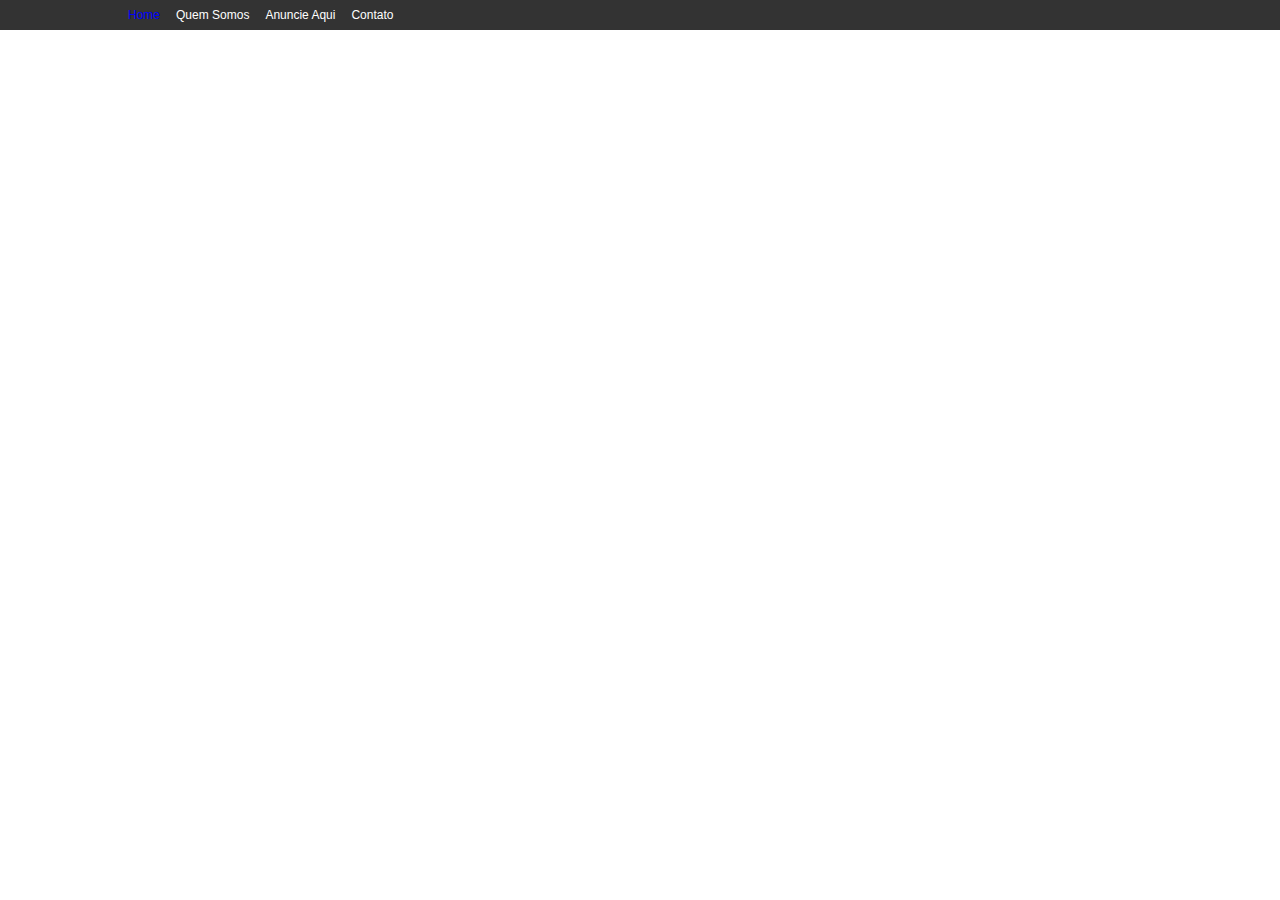
==== mega_portal/index.html @ e5b13c6b "Começando projeto portal, iniciando o topo" ====
<!DOCTYPE html>
<html lang="pt-br">
<head>
    <meta charset="UTF-8">
    <meta id="viewport" name="viewport" content="widht=device-width, user-scalabe=no">
    <title>Portal de Notícias</title>
    <link href="assets/css/style.css" rel="stylesheet"/>
</head>
<body>
    <div class="topo">
        <div class="topoint">
            <div class="topoleft">
                <ul>
                    <li><a href="./" class="ativo">Home</a></li>
                    <li><a href="quem-somos">Quem Somos</a></li>
                    <li><a href="anuncie-aqui">Anuncie Aqui</a></li>
                    <li><a href="contato">Contato</a></li>
                </ul>
            </div>
            <div class="toporight"></div>
            
        </div>
    </div>
</body>
</html>
---- mega_portal/assets/css/style.css ----
body {
    margin: 0;
    font-family: arial;
    font-size: 12px;
}

.topo {
    height: 30px;
    background-color: #333;
}

.topoint {
    width: 100%;
    max-width: 1040px;
    height: 30px;
    margin: auto;
}

.topoleft {
    width: 50%;
    height: 30px;
    float: left;
    
}

.toporight {
    width: 50%;
    height: 30px;
    float: right;
    
}

.topoleft ul {
    margin: 0;
    padding: 0;
    list-style: none;
}

.topoleft li{
    height: 30px;
    line-height: 30px;
    float: left;
    margin-left: 8px;
    margin-right: 8px;
}

.topoleft li a {
    text-decoration: none;
    color: #fff;
}

.topoleft li .ativo {
    color: blue;
}
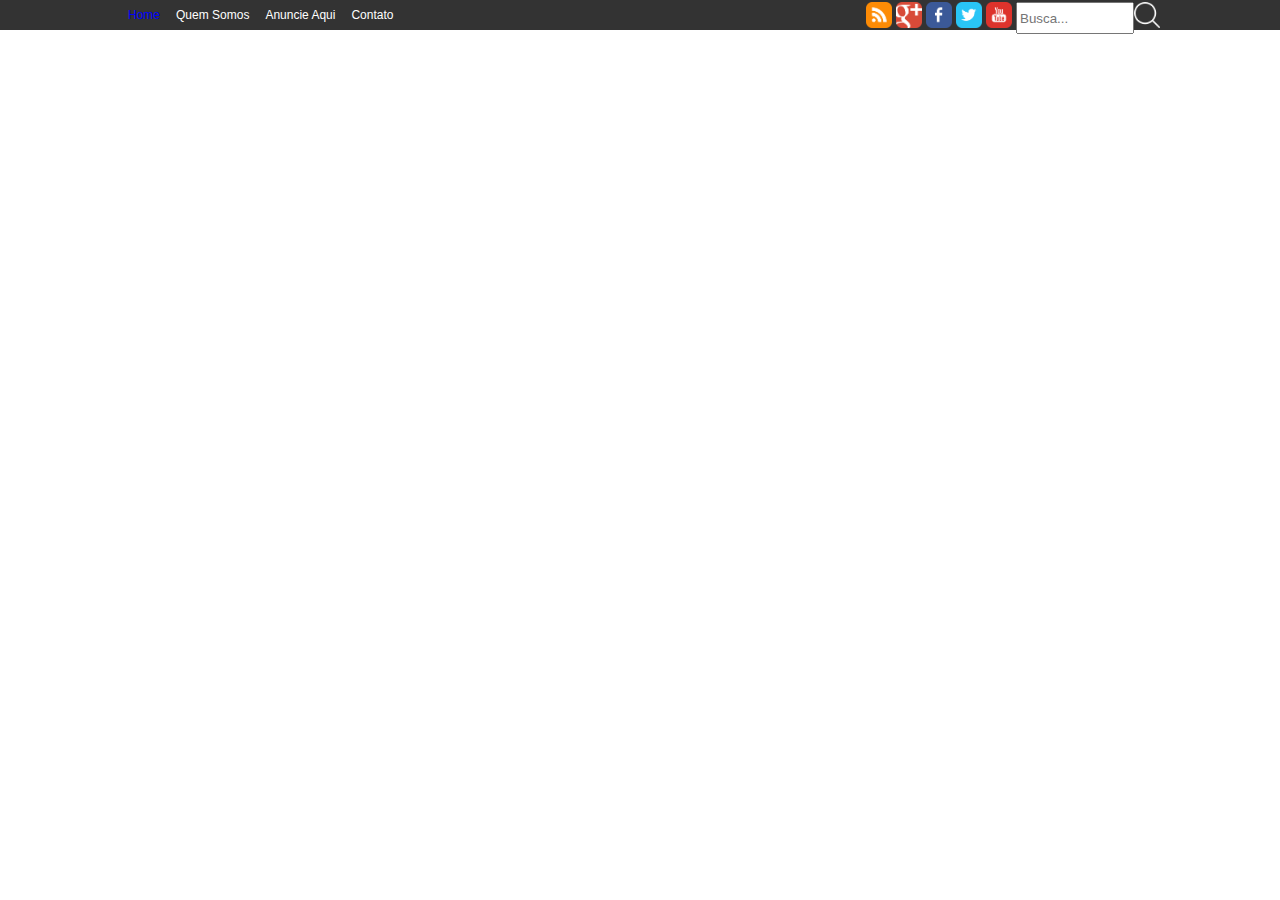
==== commit 69480b69: "Adicionando imagens e quase finalizando o topo 1" ====
--- a/mega_portal/index.html
+++ b/mega_portal/index.html
@@ -17,8 +17,21 @@
                     <li><a href="contato">Contato</a></li>
                 </ul>
             </div>
-            <div class="toporight"></div>
-            
+            <div class="toporight">
+                <input type="image" src="assets/images/lupa.png" border="0" width="26" height="26"/>   
+                <input type="text" name="busca" class="topobusca" placeholder="Busca..."/>
+                   
+                <a href=""><img src="assets/images/youtube.png" border="0" width="26" height="26"/></a>
+                <a href=""><img src="assets/images/twitter.png" border="0" width="26" height="26"/></a>
+                <a href=""><img src="assets/images/facebook.png" border="0" width="26" height="26"/></a>
+                <a href=""><img src="assets/images/googleplus.png" border="0" width="26" height="26"/></a>
+                <a href=""><img src="assets/images/rss.png" border="0" width="26" height="26"/></a>
+                
+                
+                
+                
+                
+            </div>
         </div>
     </div>
 </body>
--- a/mega_portal/assets/css/style.css
+++ b/mega_portal/assets/css/style.css
@@ -25,8 +25,10 @@
 
 .toporight {
     width: 50%;
-    height: 30px;
+    height: 28px;
     float: right;
+    text-align: right;
+    margin-top: 2px;
     
 }
 
@@ -51,6 +53,24 @@
 
 .topoleft li .ativo {
     color: blue;
+}
+
+.topobusca {
+    width: 110px;
+    height: 26px;
+    outline: 0;
+}
+
+.toporight a {
+    float: right;
+}
+
+.toporight input {
+    float: right;
+}
+
+.toporight img {
+    margin-right: 4px;
 }
 
 
@@ -89,4 +109,3 @@
 
 
 
-
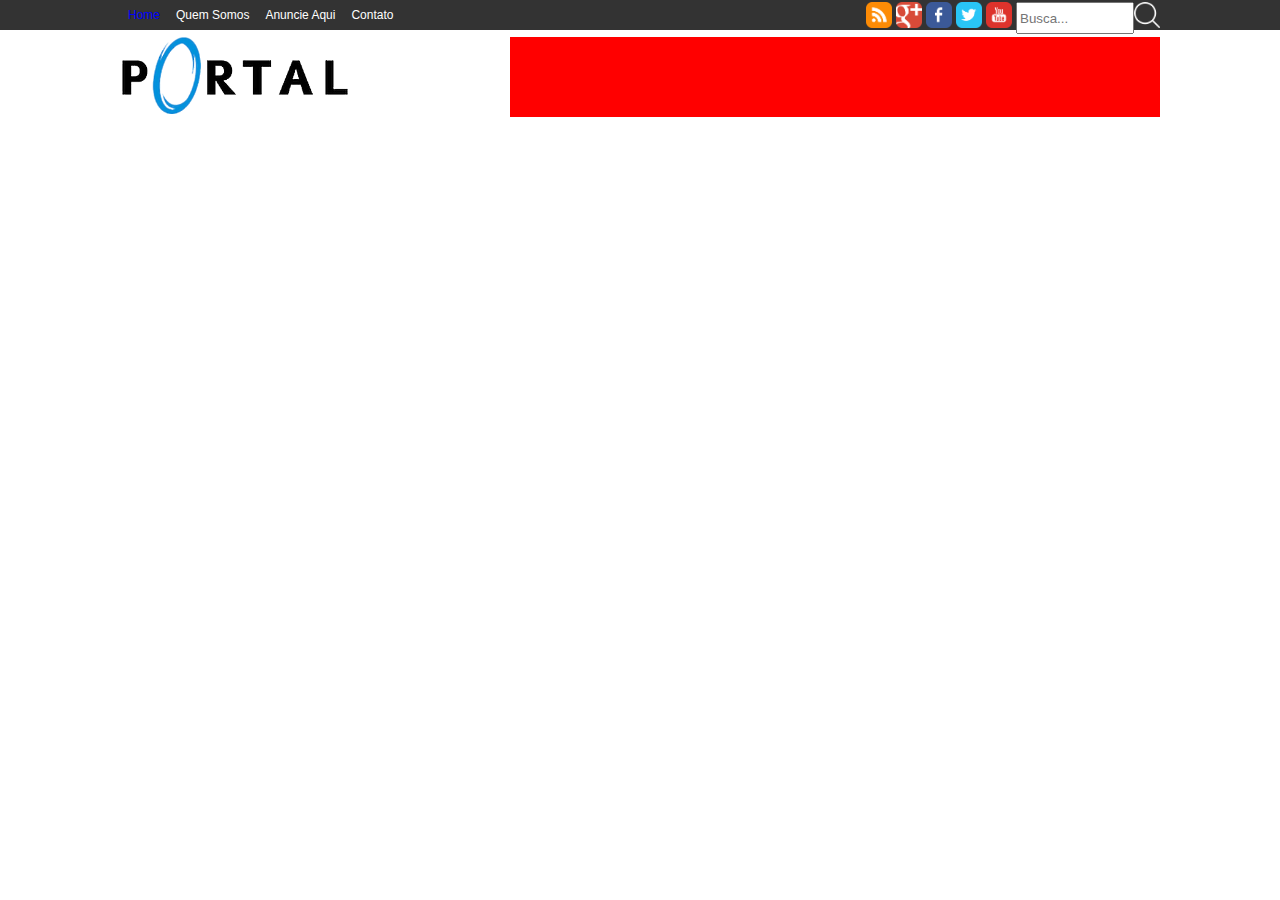
==== commit fbedc001: "Feito o topo 2" ====
--- a/mega_portal/index.html
+++ b/mega_portal/index.html
@@ -20,19 +20,24 @@
             <div class="toporight">
                 <input type="image" src="assets/images/lupa.png" border="0" width="26" height="26"/>   
                 <input type="text" name="busca" class="topobusca" placeholder="Busca..."/>
-                   
                 <a href=""><img src="assets/images/youtube.png" border="0" width="26" height="26"/></a>
                 <a href=""><img src="assets/images/twitter.png" border="0" width="26" height="26"/></a>
                 <a href=""><img src="assets/images/facebook.png" border="0" width="26" height="26"/></a>
                 <a href=""><img src="assets/images/googleplus.png" border="0" width="26" height="26"/></a>
                 <a href=""><img src="assets/images/rss.png" border="0" width="26" height="26"/></a>
-                
-                
-                
-                
-                
             </div>
         </div>
     </div>
+    <div class="topo2">
+        <div class="topo2int">
+            <div class="logo">
+                <img src="assets/images/logo.png" border="0" width="230"/>
+            </div>
+            <div class="banner"></div>
+        </div>
+    </div>
+    
+    
+    
 </body>
 </html>--- a/mega_portal/assets/css/style.css
+++ b/mega_portal/assets/css/style.css
@@ -73,6 +73,33 @@
     margin-right: 4px;
 }
 
+.topo2 {
+    height: 95px;
+    color: #000;
+    
+}
+
+.topo2int {
+    width: 100%;
+    max-width: 1040px;
+    height: 95px;
+    margin: auto;
+}
+
+.logo {
+    width: 230px;
+    height: 90px;
+    float: left;
+    margin-top: 5px;
+}
+
+.topo2 .banner {
+    width: 650px;
+    height: 80px;
+    float: right;
+    margin-top: 7px;
+    background-color: red;
+}
 
 
 
@@ -109,3 +136,16 @@
 
 
 
+
+
+
+
+
+
+
+
+
+
+
+
+
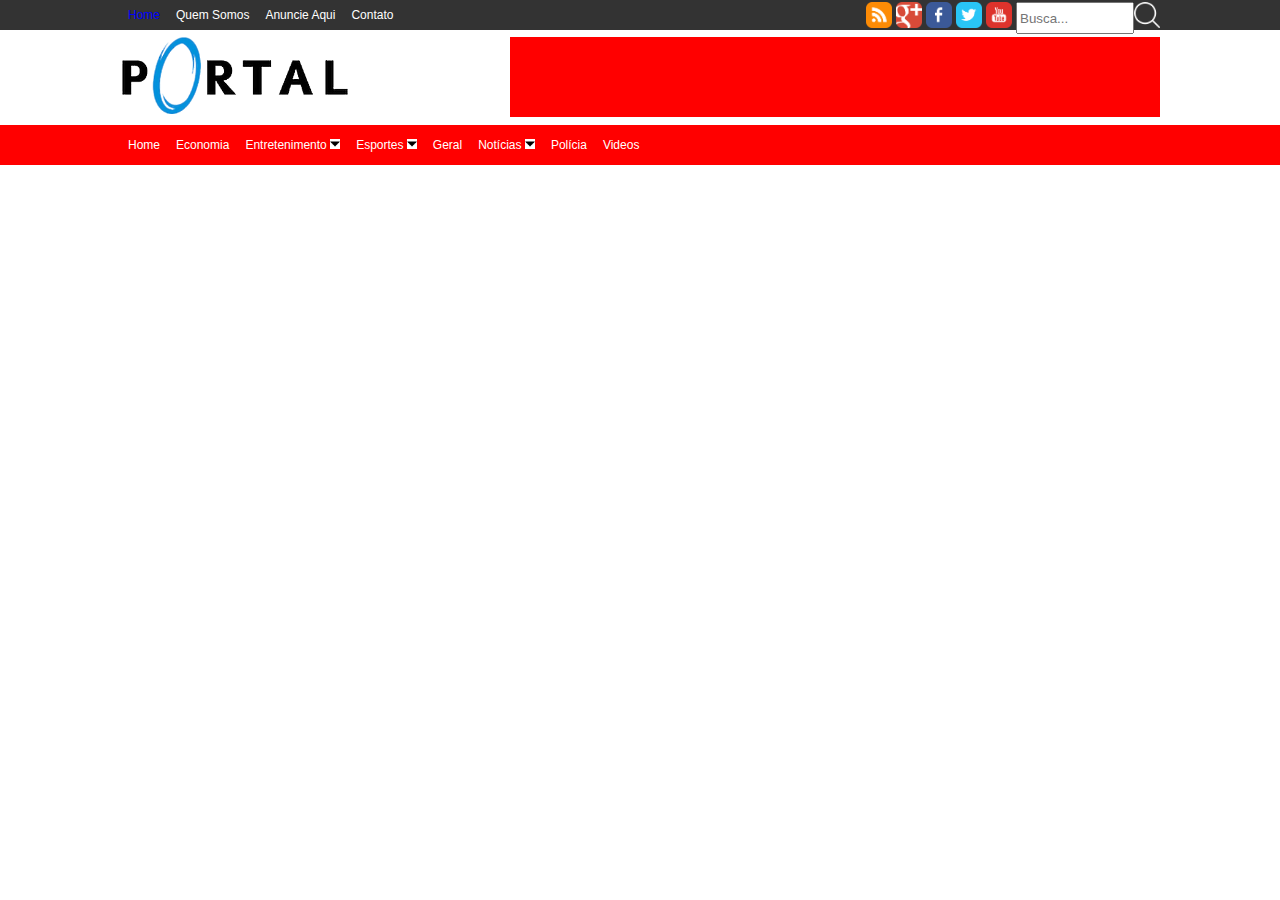
==== commit 36bc9e12: "Feito mais menu com dropdal" ====
--- a/mega_portal/index.html
+++ b/mega_portal/index.html
@@ -36,6 +36,55 @@
             <div class="banner"></div>
         </div>
     </div>
+    <div class="menu">
+       <div class="menuint">
+         <ul>
+             <li><a href="./" class="ativo">Home</a></li>
+             <li><a href="./">Economia</a></li>
+             <li>
+                <a href="./">Entretenimento</a>
+                <img src="assets/images/arrowdown.jpg" border="0" width="10"/>
+                <div class="submenu">
+                    <a href="./"><div class="submenuitem">Submenu 1</div></a>
+                    <a href="./"><div class="submenuitem">Submenu 2</div></a>
+                    <a href="./"><div class="submenuitem">Submenu 3</div></a>
+                    <a href="./"><div class="submenuitem">Submenu 4</div></a>
+                    <a href="./"><div class="submenuitem">Submenu 5</div></a>
+                     
+                    
+                    
+                </div>
+             </li>
+             <li>
+                 <a href="./">Esportes</a>
+                 <img src="assets/images/arrowdown.jpg" border="0" width="10"/>
+                 <div class="submenu">
+                    <a href="./"><div class="submenuitem">Submenu 1</div></a>
+                    <a href="./"><div class="submenuitem">Submenu 2</div></a>
+                    <a href="./"><div class="submenuitem">Submenu 3</div></a>
+                 </div>
+             </li>
+             <li><a href="./">Geral</a></li>
+             <li>
+                 <a href="./">Notícias</a>
+                 <img src="assets/images/arrowdown.jpg" border="0" width="10"/>
+                 <div class="submenu">
+                    <a href="./"><div class="submenuitem">Submenu 1</div></a>
+                    <a href="./"><div class="submenuitem">Submenu 2</div></a>
+                    <a href="./"><div class="submenuitem">Submenu 3</div></a>
+                    <a href="./"><div class="submenuitem">Submenu 4</div></a>
+                 </div>
+             </li>
+             <li><a href="./">Polícia</a></li>
+             <li><a href="./">Videos</a></li>
+         </ul>
+          
+           
+       </div>
+        
+        
+        
+    </div>
     
     
     
--- a/mega_portal/assets/css/style.css
+++ b/mega_portal/assets/css/style.css
@@ -101,51 +101,129 @@
     background-color: red;
 }
 
-
-
-
-
-
-
-
-
-
-
-
-
-
-
-
-
-
-
-
-
-
-
-
-
-
-
-
-
-
-
-
-
-
-
-
-
-
-
-
-
-
-
-
-
-
-
-
-
+.menu {
+    height: 40px;
+    background-color: #FF0000;
+}
+
+.menuint{
+    width: 100%;
+    max-width: 1040px;
+    height: 40px;
+    margin: auto;
+
+}
+
+.menu ul{
+    margin: 0;
+    padding: 0;
+    list-style: none;
+}
+
+.menu li{
+    float: left;
+    height: 40px;
+    line-height: 40px;
+    padding-left: 8px;
+    padding-right: 8px;
+}
+
+.menu li:hover .submenu {
+    display: block;
+}
+
+.menu a {
+    color: #fff;
+    text-decoration: none;
+}
+
+.submenu {
+    width: 150px;
+    background-color:#FF0000;
+    position: absolute;
+    display: none;
+}
+
+.submenuitem{
+    width: 140px;
+    height: 30px
+    line-height:30px;
+    padding-left: 10px;
+        
+}
+
+.submenuitem:hover {
+    background-color: #FF5555;
+}
+
+
+
+
+
+
+
+
+
+
+
+
+
+
+
+
+
+
+
+
+
+
+
+
+
+
+
+
+
+
+
+
+
+
+
+
+
+
+
+
+
+
+
+
+
+
+
+
+
+
+
+
+
+
+
+
+
+
+
+
+
+
+
+
+
+
+
+
+
+
+
+
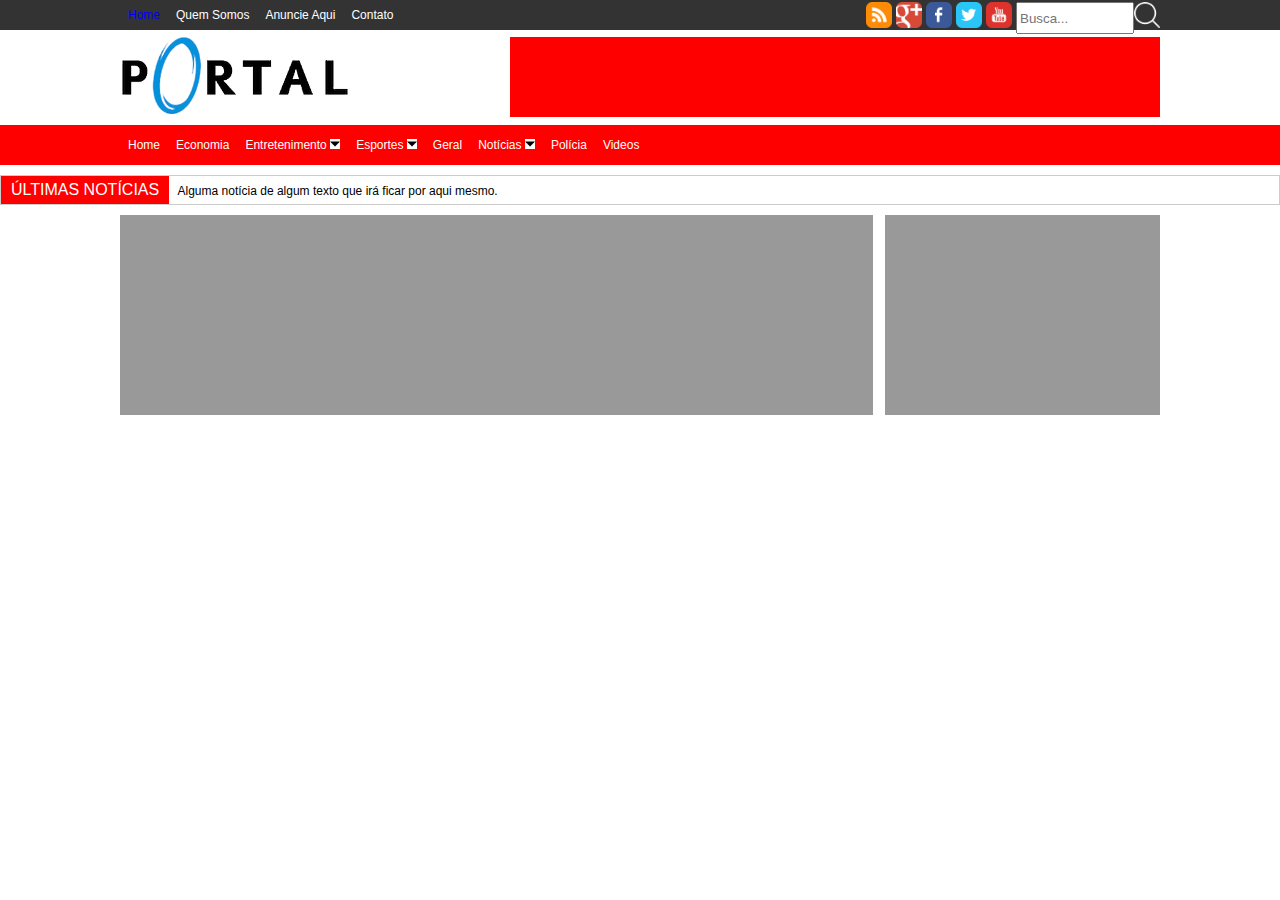
==== commit 4663aefb: "Adicionando a barra de ultima notícias e os dois blocos embaixo left e right" ====
--- a/mega_portal/index.html
+++ b/mega_portal/index.html
@@ -77,16 +77,34 @@
              </li>
              <li><a href="./">Polícia</a></li>
              <li><a href="./">Videos</a></li>
-         </ul>
-          
-           
+         </ul> 
        </div>
-        
-        
+    </div>
+    <div class="ultimasnoticias">
+       <div class="ultimanoticiasint">
+         <div class="ultnoticiasarea">
+            
+            <div class="ultnoticiastitulo">ÚLTIMAS NOTÍCIAS</div>
+            <div class="ultnoticiasnoticia">Alguma notícia de algum texto que irá ficar por aqui mesmo.</div>
+         </div>
+       </div>
+    </div>
+    
+    <div class="container">
+        <div class="containerint">
+            <div class="leftside"></div>
+            <div class="rightside"></div>
+        </div>
         
     </div>
     
     
     
+    
+    
+    
+    
+    
+    
 </body>
 </html>--- a/mega_portal/assets/css/style.css
+++ b/mega_portal/assets/css/style.css
@@ -156,74 +156,132 @@
     background-color: #FF5555;
 }
 
-
-
-
-
-
-
-
-
-
-
-
-
-
-
-
-
-
-
-
-
-
-
-
-
-
-
-
-
-
-
-
-
-
-
-
-
-
-
-
-
-
-
-
-
-
-
-
-
-
-
-
-
-
-
-
-
-
-
-
-
-
-
-
-
-
-
-
-
-
-
-
+.ultimasnoticias {
+    height: 40px;
+    
+}
+
+.ultimanoticiasint {
+    height: 40px;
+    width: 100%;
+    max-height: 1040px;
+    margin: auto;
+
+}
+
+.ultnoticiasarea{
+    height: 28px;
+    background-color: #FFF;
+    border: 1px solid #CCC;
+    margin-top: 10px;
+}
+
+.ultnoticiastitulo{
+    background-color: #FF0000;
+    color: #FFF;
+    height: 28px;
+    line-height: 28px;
+    display: inline-block;
+    padding-left: 10px;
+    padding-right: 10px;
+    font-size: 16px;
+}
+
+.ultnoticiasnoticia{
+    color: #000;
+    height: 28px;
+    line-height: 28px;
+    display: inline-block;
+    padding-left: 5px;
+}
+
+.containerint{
+    width: 100%;
+    max-width: 1040px;
+    margin: auto;
+    
+}
+
+.leftside{
+    width: 753px;
+    min-height: 200px;
+    float: left;
+    background-color: #999;
+}
+.rightside{
+    width: 275px;
+    min-height: 200px;
+    float: right;
+    background-color: #999;
+    margin-left: 12px;
+}
+
+
+
+
+
+
+
+
+
+
+
+
+
+
+
+
+
+
+
+
+
+
+
+
+
+
+
+
+
+
+
+
+
+
+
+
+
+
+
+
+
+
+
+
+
+
+
+
+
+
+
+
+
+
+
+
+
+
+
+
+
+
+
+
+
+
+
+
+
+
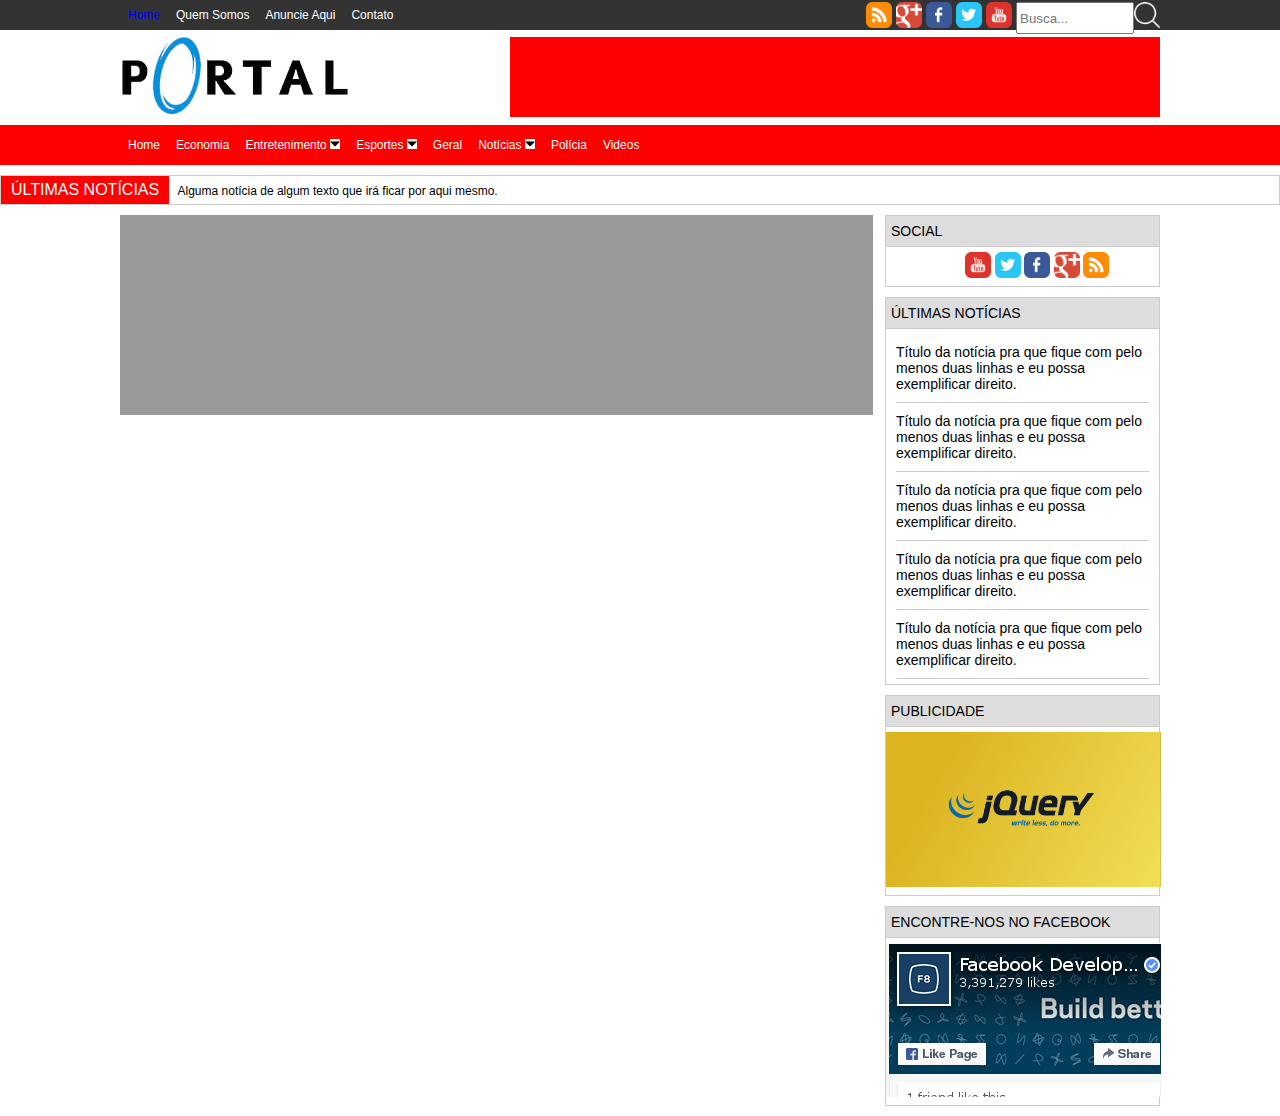
==== commit 135b5806: "Finalizando a parte direita do site e adicionando o normalize" ====
--- a/mega_portal/index.html
+++ b/mega_portal/index.html
@@ -4,6 +4,7 @@
     <meta charset="UTF-8">
     <meta id="viewport" name="viewport" content="widht=device-width, user-scalabe=no">
     <title>Portal de Notícias</title>
+    <link href="assets/css/normalize.css">
     <link href="assets/css/style.css" rel="stylesheet"/>
 </head>
 <body>
@@ -93,7 +94,54 @@
     <div class="container">
         <div class="containerint">
             <div class="leftside"></div>
-            <div class="rightside"></div>
+            <div class="rightside">
+                <div class="widget">
+                    <div class="widget-titulo">SOCIAL</div>
+                    <div class="widget-conteudo">
+                        <input type="image" src="assets/images/lupa.png" border="0" width="26" height="26"/>   
+                        <a href=""><img src="assets/images/youtube.png" border="0" width="26" height="26"/></a>
+                        <a href=""><img src="assets/images/twitter.png" border="0" width="26" height="26"/></a>
+                        <a href=""><img src="assets/images/facebook.png" border="0" width="26" height="26"/></a>
+                        <a href=""><img src="assets/images/googleplus.png" border="0" width="26" height="26"/></a>
+                        <a href=""><img src="assets/images/rss.png" border="0" width="26" height="26"/></a>
+                    </div>
+                </div>
+                
+                 <div class="widget">
+                    <div class="widget-titulo">ÚLTIMAS NOTÍCIAS</div>
+                    <div class="widget-conteudo">
+                        <div class="noticia_item">
+                           <a href="./"> Título da notícia pra que fique com pelo menos duas linhas e eu possa exemplificar direito.</a>
+                        </div>
+                         <div class="noticia_item">
+                           <a href="./"> Título da notícia pra que fique com pelo menos duas linhas e eu possa exemplificar direito.</a>
+                        </div>
+                         <div class="noticia_item">
+                           <a href="./"> Título da notícia pra que fique com pelo menos duas linhas e eu possa exemplificar direito.</a>
+                        </div>
+                         <div class="noticia_item">
+                           <a href="./"> Título da notícia pra que fique com pelo menos duas linhas e eu possa exemplificar direito.</a>
+                        </div>
+                         <div class="noticia_item">
+                           <a href="./"> Título da notícia pra que fique com pelo menos duas linhas e eu possa exemplificar direito.</a>
+                        </div>
+                    </div>
+                </div>
+                
+                 <div class="widget">
+                    <div class="widget-titulo">PUBLICIDADE</div>
+                    <div class="widget-conteudo">
+                        <img src="assets/images/banner.jpg" border="0" width="275"/>
+                    </div>
+                </div>
+                
+                 <div class="widget">
+                    <div class="widget-titulo">ENCONTRE-NOS NO FACEBOOK</div>
+                    <div class="widget-conteudo">
+                        <iframe src="assets/images/fb_likebox_7.x-2.x.png" width="275" height="154" style="border: none;overflow: hidden" scrolling="no" frameborder="0" allowTransparency="true"></iframe>
+                    </div>
+                </div>
+            </div>
         </div>
         
     </div>
--- a/mega_portal/assets/css/style.css
+++ b/mega_portal/assets/css/style.css
@@ -212,76 +212,109 @@
     width: 275px;
     min-height: 200px;
     float: right;
-    background-color: #999;
     margin-left: 12px;
 }
 
-
-
-
-
-
-
-
-
-
-
-
-
-
-
-
-
-
-
-
-
-
-
-
-
-
-
-
-
-
-
-
-
-
-
-
-
-
-
-
-
-
-
-
-
-
-
-
-
-
-
-
-
-
-
-
-
-
-
-
-
-
-
-
-
-
-
-
-
-
+.widget{
+    border: 1px solid #CCC;
+    background-color: #FFF;
+    margin-bottom: 10px;
+}
+
+.widget-titulo{
+    height: 30px;
+    line-height: 30px;
+    background-color: #DDD;
+    border-bottom: 1px solid #CCC;
+    padding-left: 5px;
+    font-size: 14px;
+}
+
+.widget-conteudo{
+    text-align: center;
+    padding-top: 5px;
+    padding-bottom: 5px;
+}
+
+.noticia_item{
+    font-size: 14px;
+    margin:0px 10px;
+    padding: 10px 0px;
+    text-align: left;
+    border-bottom: 1px solid #CCC;
+}
+
+.noticia_item a{
+    text-decoration: none;
+    color: #000;
+}
+
+
+
+
+
+
+
+
+
+
+
+
+
+
+
+
+
+
+
+
+
+
+
+
+
+
+
+
+
+
+
+
+
+
+
+
+
+
+
+
+
+
+
+
+
+
+
+
+
+
+
+
+
+
+
+
+
+
+
+
+
+
+
+
+
+
+
+
+
+
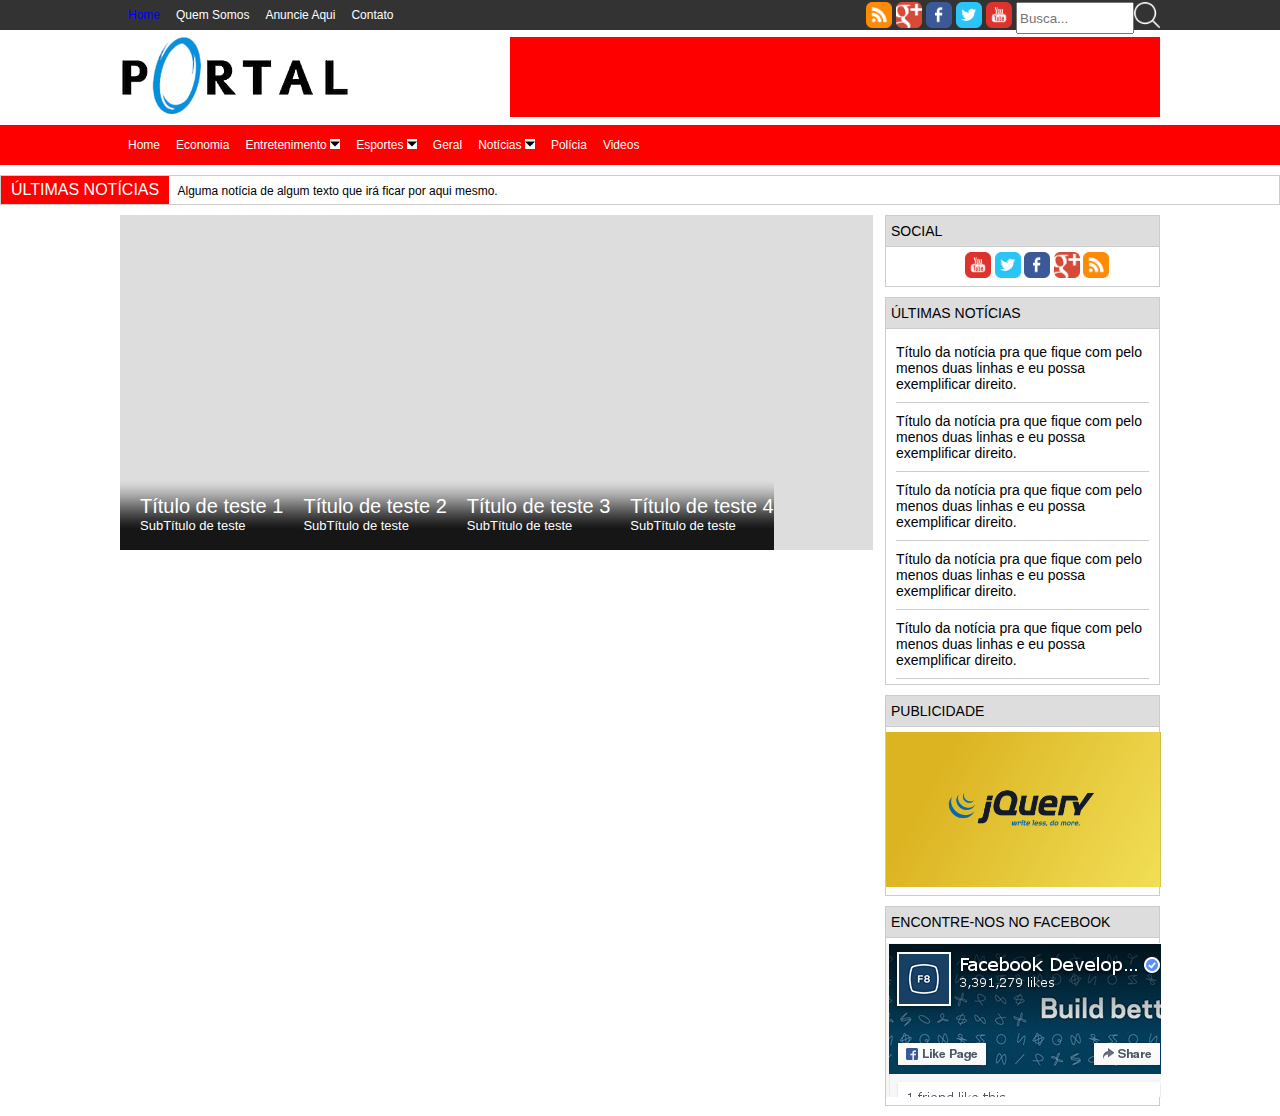
==== commit c205a2fb: "Terminada a parte esquerda do site leftside" ====
--- a/mega_portal/index.html
+++ b/mega_portal/index.html
@@ -6,6 +6,7 @@
     <title>Portal de Notícias</title>
     <link href="assets/css/normalize.css">
     <link href="assets/css/style.css" rel="stylesheet"/>
+    <script type="text/javascript" src="assets/js/script.js"></script>
 </head>
 <body>
     <div class="topo">
@@ -93,7 +94,42 @@
     
     <div class="container">
         <div class="containerint">
-            <div class="leftside"></div>
+            <div class="leftside">
+                <div class="slideshow" id="slideshow">
+                   <div class="slidebolinhas">
+                       <div class="bolinha" onclick="mudarSlide(0)"></div>
+                       <div class="bolinha" onclick="mudarSlide(1)"></div>
+                       <div class="bolinha" onclick="mudarSlide(2)"></div>
+                       <div class="bolinha" onclick="mudarSlide(3)"></div>
+                   </div>
+                    <div class="slideshowarea">
+                        <div class="slide" style="background-image: url('http://www.google.com.br/google.jpg')">
+                            <div class="slideinfo">
+                                <div class="slideinfo_titulo">Título de teste 1</div>
+                                <div class="slideinfo_subtitulo">SubTítulo de teste</div>
+                            </div>
+                        </div>
+                        <div class="slide" style="background-image: url('http://www.google.com.br/google.jpg')">
+                            <div class="slideinfo">
+                                <div class="slideinfo_titulo">Título de teste 2</div>
+                                <div class="slideinfo_subtitulo">SubTítulo de teste</div>
+                            </div>
+                        </div>
+                        <div class="slide" style="background-image: url('http://www.google.com.br/google.jpg')">
+                            <div class="slideinfo">
+                                <div class="slideinfo_titulo">Título de teste 3</div>
+                                <div class="slideinfo_subtitulo">SubTítulo de teste</div>
+                            </div>
+                        </div>
+                        <div class="slide" style="background-image: url('http://www.google.com.br/google.jpg')">
+                            <div class="slideinfo">
+                                <div class="slideinfo_titulo">Título de teste 4</div>
+                                <div class="slideinfo_subtitulo">SubTítulo de teste</div>
+                            </div>
+                        </div>
+                    </div>
+                </div>
+            </div>
             <div class="rightside">
                 <div class="widget">
                     <div class="widget-titulo">SOCIAL</div>
--- a/mega_portal/assets/css/style.css
+++ b/mega_portal/assets/css/style.css
@@ -204,9 +204,8 @@
 
 .leftside{
     width: 753px;
-    min-height: 200px;
-    float: left;
-    background-color: #999;
+    float: left;
+    
 }
 .rightside{
     width: 275px;
@@ -249,72 +248,131 @@
     color: #000;
 }
 
-
-
-
-
-
-
-
-
-
-
-
-
-
-
-
-
-
-
-
-
-
-
-
-
-
-
-
-
-
-
-
-
-
-
-
-
-
-
-
-
-
-
-
-
-
-
-
-
-
-
-
-
-
-
-
-
-
-
-
-
-
-
-
-
-
-
-
-
-
+.slideshow{
+    height: 335px;
+    background-color: #CCC;
+    overflow: hidden;
+}
+
+.slideshowarea{
+    width: 100000px;
+    height: 335px;
+    background-color: #DDD;
+    transition: all 1s;
+}
+
+.slide{
+    height: 335px;
+    float: left;
+    background-repeat: no-repeat;
+    background-position: center;
+    background-size: cover;
+    
+    
+}
+
+.slideinfo {
+    height: 70px;
+    background-image: url(../images/slideshow_bg.png);
+    background-size: auto 70px;
+    margin-top: 265px;
+    
+}
+
+.slideinfo_titulo{
+    font-size: 20px;
+    color: #FFF;
+    padding-top: 15px;
+    padding-left: 20px;
+}
+
+.slideinfo_subtitulo{
+    font-size: 13px;
+    color: #FFF;
+    padding-left: 20px;
+}
+
+.slidebolinhas{
+    position: absolute;
+    width: 200px;
+    height: 20px;
+    
+}
+
+,bolinha{
+    width: 20px;
+    height: 20px;
+    float: left;
+    margin-right: 5px;
+    cursor: pointer;
+    background-color: #CCC;
+    border-radius: 10px;
+}
+
+
+
+
+
+
+
+
+
+
+
+
+
+
+
+
+
+
+
+
+
+
+
+
+
+
+
+
+
+
+
+
+
+
+
+
+
+
+
+
+
+
+
+
+
+
+
+
+
+
+
+
+
+
+
+
+
+
+
+
+
+
+
+
+
+
+
+
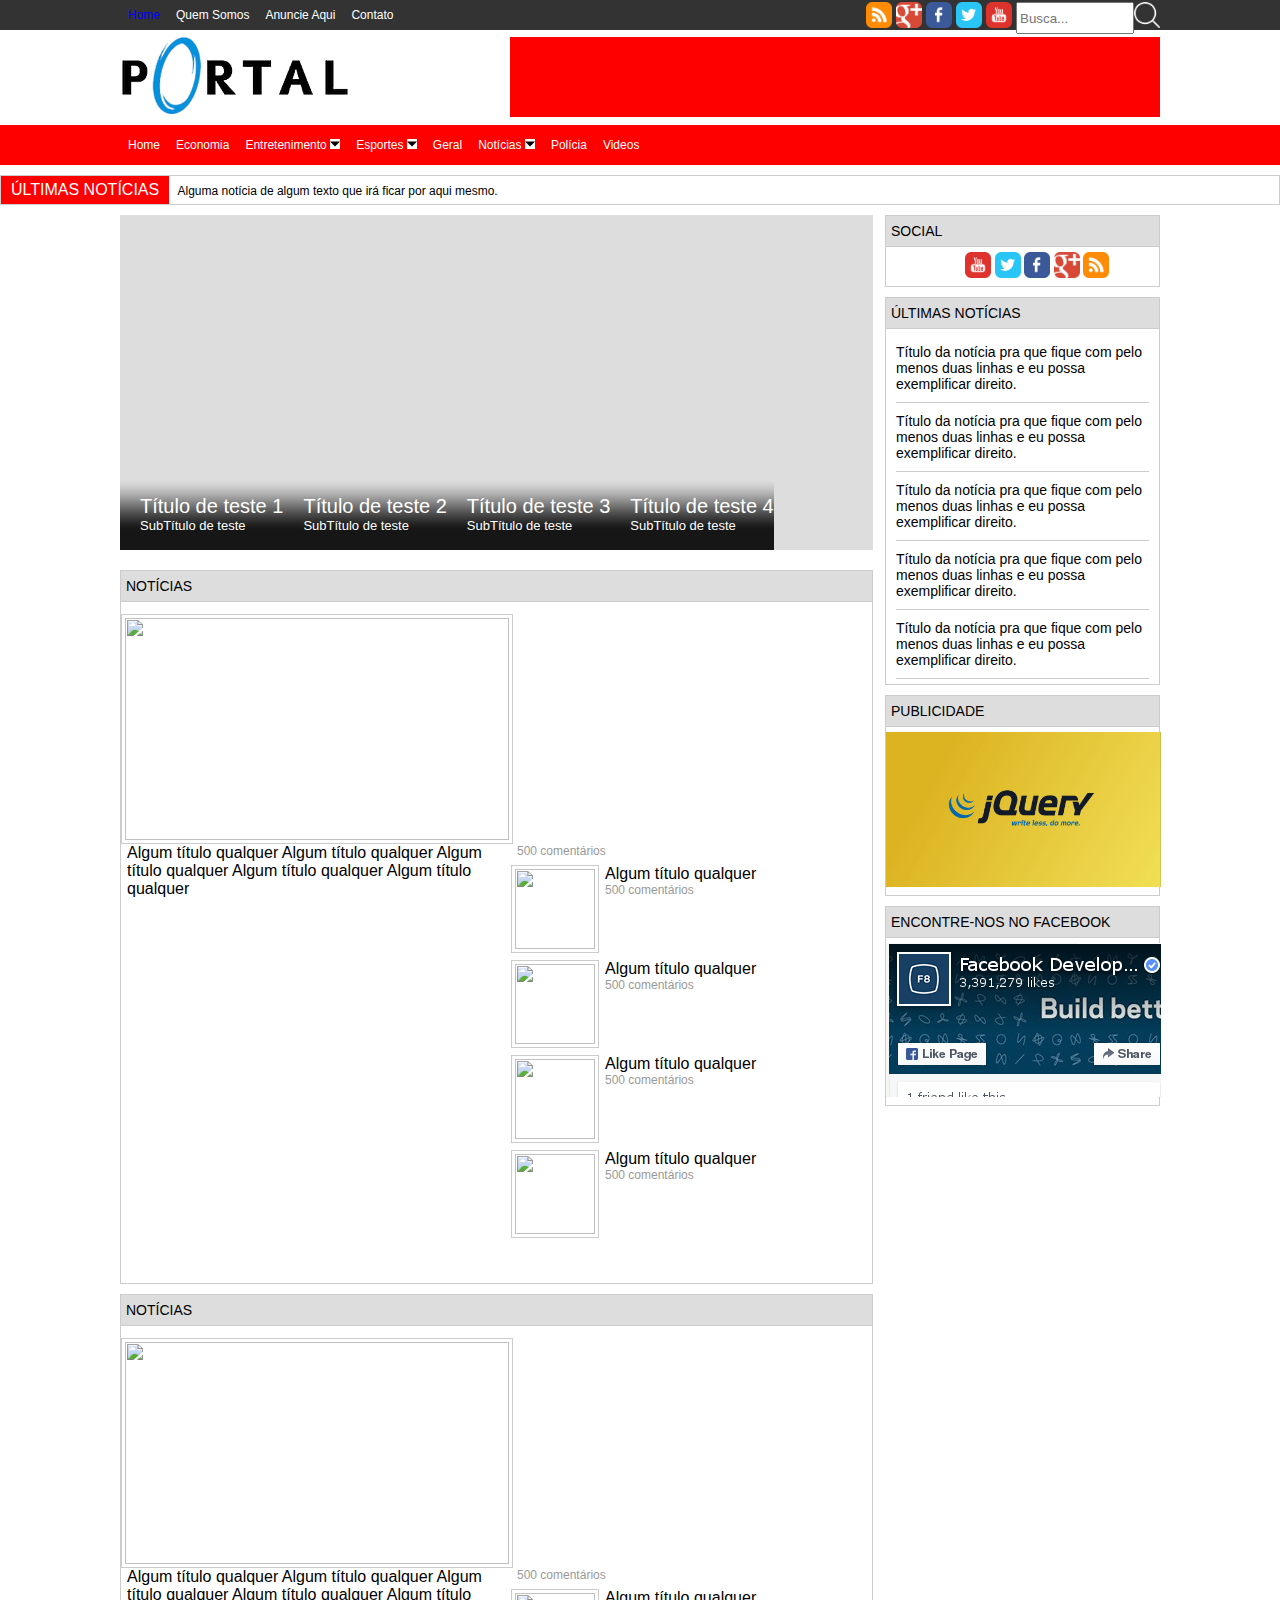
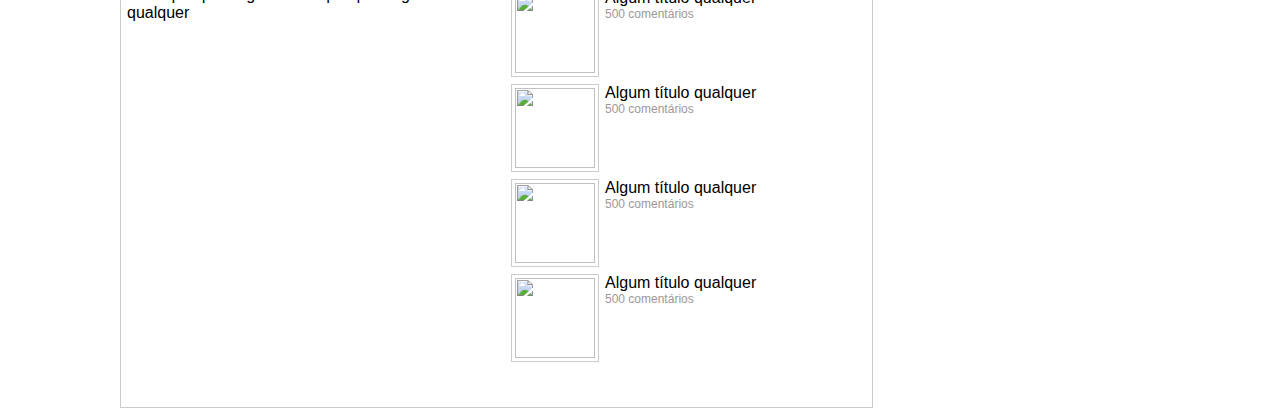
==== commit fd3f8c82: "Finalizando o projeto do portal" ====
--- a/mega_portal/index.html
+++ b/mega_portal/index.html
@@ -103,12 +103,14 @@
                        <div class="bolinha" onclick="mudarSlide(3)"></div>
                    </div>
                     <div class="slideshowarea">
-                        <div class="slide" style="background-image: url('http://www.google.com.br/google.jpg')">
-                            <div class="slideinfo">
-                                <div class="slideinfo_titulo">Título de teste 1</div>
-                                <div class="slideinfo_subtitulo">SubTítulo de teste</div>
-                            </div>
-                        </div>
+                       <a href="http://www.google.com.br/">
+                            <div class="slide" style="background-image: url('http://www.google.com.br/google.jpg')">
+                                <div class="slideinfo">
+                                    <div class="slideinfo_titulo">Título de teste 1</div>
+                                    <div class="slideinfo_subtitulo">SubTítulo de teste</div>
+                                </div>
+                            </div>
+                        </a>
                         <div class="slide" style="background-image: url('http://www.google.com.br/google.jpg')">
                             <div class="slideinfo">
                                 <div class="slideinfo_titulo">Título de teste 2</div>
@@ -127,6 +129,105 @@
                                 <div class="slideinfo_subtitulo">SubTítulo de teste</div>
                             </div>
                         </div>
+                    </div>
+                </div>
+                <div class="widget">
+                    <div class="widget-titulo">NOTÍCIAS</div>
+                    <div class="widget-conteudo">
+                        <div class="noticiaarea1">
+                            <div class="noticiaitem noticiabig">
+                                <div class="noticiaimg">
+                                    <img src="" border="0" width="80" height="80"/>
+                                </div>
+                                <div class="noticiatitulo">Algum título qualquer Algum título qualquer Algum título qualquer Algum título qualquer Algum título qualquer</div>
+                                <div class="noticiainfo">500 comentários</div>
+                            </div>
+                        </div>
+                        <div class="noticiaarea2">
+                            <div class="noticiaitem">
+                                <div class="noticiaimg">
+                                    <img src="" border="0" width="80" height="80"/>
+                                </div>
+                                <div class="noticiatitulo">Algum título qualquer</div>
+                                <div class="noticiainfo">500 comentários</div>
+                            </div>
+                            
+                            <div class="noticiaitem">
+                                <div class="noticiaimg">
+                                    <img src="" border="0" width="80" height="80"/>
+                                </div>
+                                <div class="noticiatitulo">Algum título qualquer</div>
+                                <div class="noticiainfo">500 comentários</div>
+                            </div>
+                            
+                            <div class="noticiaitem">
+                                <div class="noticiaimg">
+                                    <img src="" border="0" width="80" height="80"/>
+                                </div>
+                                <div class="noticiatitulo">Algum título qualquer</div>
+                                <div class="noticiainfo">500 comentários</div>
+                            </div>
+                            
+                            <div class="noticiaitem">
+                                <div class="noticiaimg">
+                                    <img src="" border="0" width="80" height="80"/>
+                                </div>
+                                <div class="noticiatitulo">Algum título qualquer</div>
+                                <div class="noticiainfo">500 comentários</div>
+                            </div>
+                        </div>
+                        <div style="clear: both"></div>
+                    </div>
+                </div>
+                
+                 <div class="widget">
+                    <div class="widget-titulo">NOTÍCIAS</div>
+                    <div class="widget-conteudo">
+                        <div class="noticiaarea1">
+                            <div class="noticiaitem noticiabig">
+                                <div class="noticiaimg">
+                                    <img src="" border="0" width="80" height="80"/>
+                                </div>
+                                <div class="noticiatitulo">Algum título qualquer Algum título qualquer Algum título qualquer Algum título qualquer Algum título qualquer</div>
+                                <div class="noticiainfo">500 comentários</div>
+                            </div>
+                        </div>
+                        <div class="noticiaarea2">
+                            <div class="noticiaitem">
+                               <a href="http://www.google.com.br/">
+                                    <div class="noticiaimg">
+                                        <img src="" border="0" width="80" height="80"/>
+                                    </div>
+                                    <div class="noticiatitulo">Algum título qualquer</div>
+                                    <div class="noticiainfo">500 comentários</div>
+                                </a>
+                            </div>
+                            
+                            <div class="noticiaitem">
+                                <div class="noticiaimg">
+                                    <img src="" border="0" width="80" height="80"/>
+                                </div>
+                                <div class="noticiatitulo">Algum título qualquer</div>
+                                <div class="noticiainfo">500 comentários</div>
+                            </div>
+                            
+                            <div class="noticiaitem">
+                                <div class="noticiaimg">
+                                    <img src="" border="0" width="80" height="80"/>
+                                </div>
+                                <div class="noticiatitulo">Algum título qualquer</div>
+                                <div class="noticiainfo">500 comentários</div>
+                            </div>
+                            
+                            <div class="noticiaitem">
+                                <div class="noticiaimg">
+                                    <img src="" border="0" width="80" height="80"/>
+                                </div>
+                                <div class="noticiatitulo">Algum título qualquer</div>
+                                <div class="noticiainfo">500 comentários</div>
+                            </div>
+                        </div>
+                        <div style="clear: both"></div>
                     </div>
                 </div>
             </div>
--- a/mega_portal/assets/css/style.css
+++ b/mega_portal/assets/css/style.css
@@ -252,6 +252,7 @@
     height: 335px;
     background-color: #CCC;
     overflow: hidden;
+    margin-bottom: 20px;
 }
 
 .slideshowarea{
@@ -309,70 +310,135 @@
     border-radius: 10px;
 }
 
-
-
-
-
-
-
-
-
-
-
-
-
-
-
-
-
-
-
-
-
-
-
-
-
-
-
-
-
-
-
-
-
-
-
-
-
-
-
-
-
-
-
-
-
-
-
-
-
-
-
-
-
-
-
-
-
-
-
-
-
-
-
-
-
-
-
-
+,noticiaarea1{
+    width: 430px;
+    height: 420px;
+    float: left;
+    
+    
+}
+
+.noticiaarea2{
+    width: 320px;
+    height: 420px;
+    float: left;
+    
+}
+
+.noticiaitem{
+    text-align: left;
+    height: 88px;
+    margin-top: 7px;
+    margin-bottom: 7px;
+}
+
+.noticiaimg{
+    width: 80px;
+    height: 80px;
+    border: 1px solid #ccc;
+    padding: 3px;
+    float: left;
+}
+
+.noticiatitulo{
+    float: left;
+    margin-left: 6px;
+    font-size: 16px;
+    width: 226px;
+    color: #000;
+}
+
+.noticiainfo{
+    width: 226px;
+    font-size: 12px;
+    margin-left: 6px;
+    color: #999;
+    float: left;
+}
+
+,noticiabig{
+    margin-left: 10px;
+}
+
+.noticiabig .noticiaimg{
+    width: 384px;
+    height: 222px;
+}
+
+.noticiabig .noticiaimg img{
+    width: 384px;
+    height: 222px;
+}
+
+.noticiabig .noticiatitulo{
+    width: 384px;
+    font-size: 3opx;
+}
+
+
+
+
+
+
+
+
+
+
+
+
+
+
+
+
+
+
+
+
+
+
+
+
+
+
+
+
+
+
+
+
+
+
+
+
+
+
+
+
+
+
+
+
+
+
+
+
+
+
+
+
+
+
+
+
+
+
+
+
+
+
+
+
+
+
+
+
